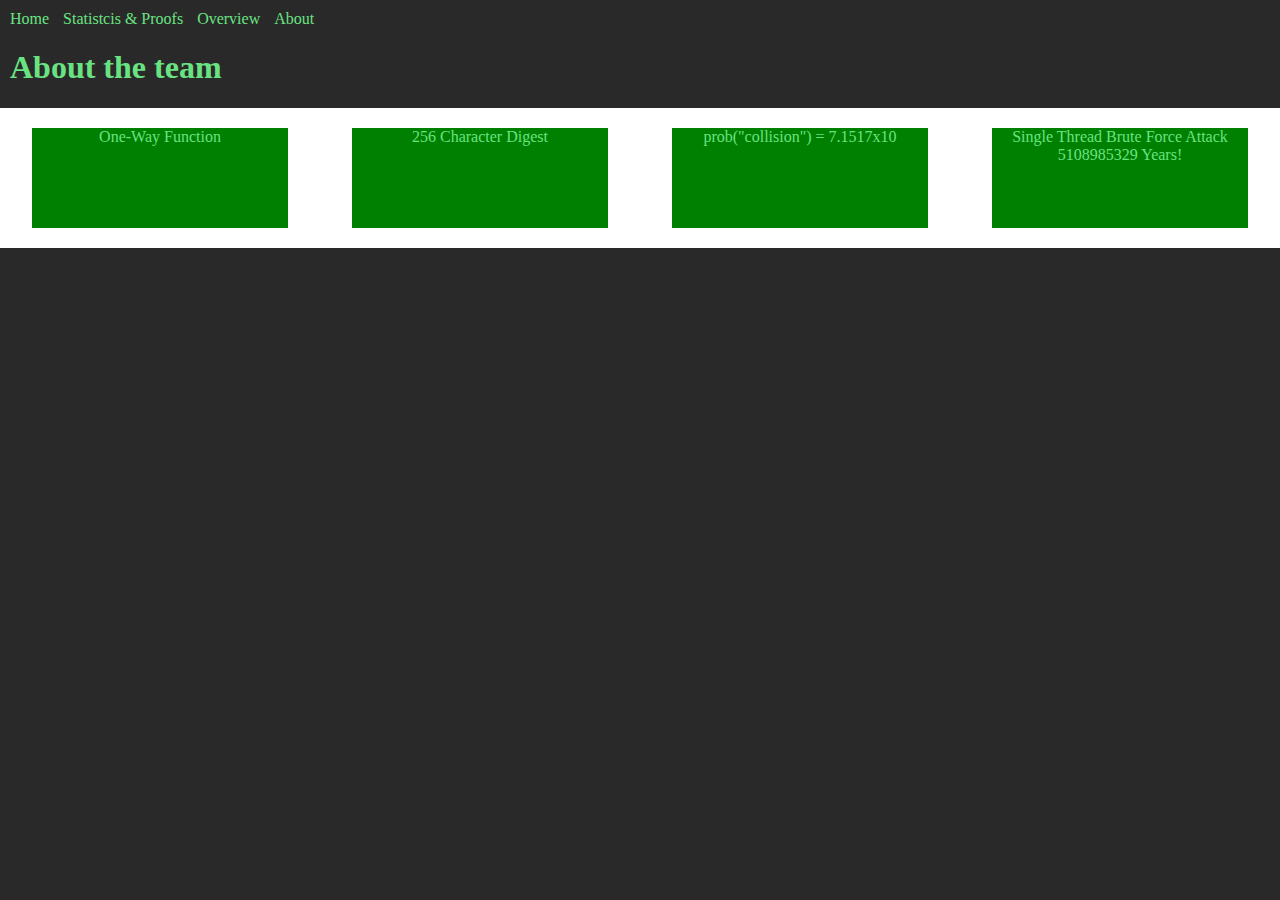
==== about.html @ f369a763 "Update about.html" ====
<!DOCTYPE html>
<html>
<head>
	<title>about</title>
	<link rel="stylesheet" href="index.css">
	
	<style>
		.containerdiv {
			width: 100%;
			height: auto;
			background: white;
			
			display: flex;
			flex-direction: row;
			justify-content: space-around;
			flex-flow: wrap;
		}
		
		.box {
			width: 20%;
			height: 100px;
			background: green;
			margin: 20px;
			box-sizing: border-box;
			text-align: center;
		}
		
		.centerp {
 			 top: 50%;
 			 transform: translate(0, -50%);
 			 padding: 10px;
		}
		
		@media screen and (max-width:1200px){
			.box{
				width: 40%;
			}
		}
		
		@media screen and (max-width:600px){
			.box{
				width: 90%;
			}
		}
	</style>
	
</head>

<body>
<div style="margin-top:10px;margin-left:10px;">
	<ul>
  <li><a href="https://andrew-musa.github.io/cpsc329/index.html" style="color: rgb(105, 227, 130);text-decoration: none;">Home</a></li>
  <!--<li><a href="https://andrew-musa.github.io/cpsc329/test.html" style="color:white;text-decoration: none;">Test</a></li>-->
  <li><a href="https://andrew-musa.github.io/cpsc329/statistics.html" style="color: rgb(105, 227, 130);text-decoration: none;">Statistcis & Proofs</a></li>
  <li><a href="https://andrew-musa.github.io/cpsc329/overview.html" style="color: rgb(105, 227, 130);text-decoration: none;">Overview</a></li>
  <li><a href="https://andrew-musa.github.io/cpsc329/about.html" style="color: rgb(105, 227, 130);text-decoration: none;">About</a></li>
</ul>
</div>

<div style="margin-left:10px;">
	<h1>About the team</h1>
</div>
	
	<div class="containerdiv">
		
		<div class="box">One-Way Function</div>
		<div class="box">256 Character Digest</div>
		<div class="box">prob("collision") = 7.1517x10</div>
		<div class="box">Single Thread Brute Force Attack 5108985329 Years!</div>
		
	</div>

</body>
</html>
---- index.css ----
body {
  /*background-color: #505155;*/
  background-color: rgb(41, 41, 41);
  font-family: Menlo;
  color: rgb(105, 227, 130);
  margin: 0;
  overflow-x: hidden;
}
.typed-out{
  overflow: hidden;
  white-space: nowrap;
  animation: 
    typing 2s forwards;
  font-size: 1.6rem;
  width: 0;
}
@keyframes typing {
  from { width: 0 }
  to { width: 100% }
}
ul {
  list-style-type: none;
  color: rgb(105, 227, 130);
  margin: 0;
  padding: 0;
}

li {
  display: inline;
  color: rgb(105, 227, 130);
  margin-right:10px;
}
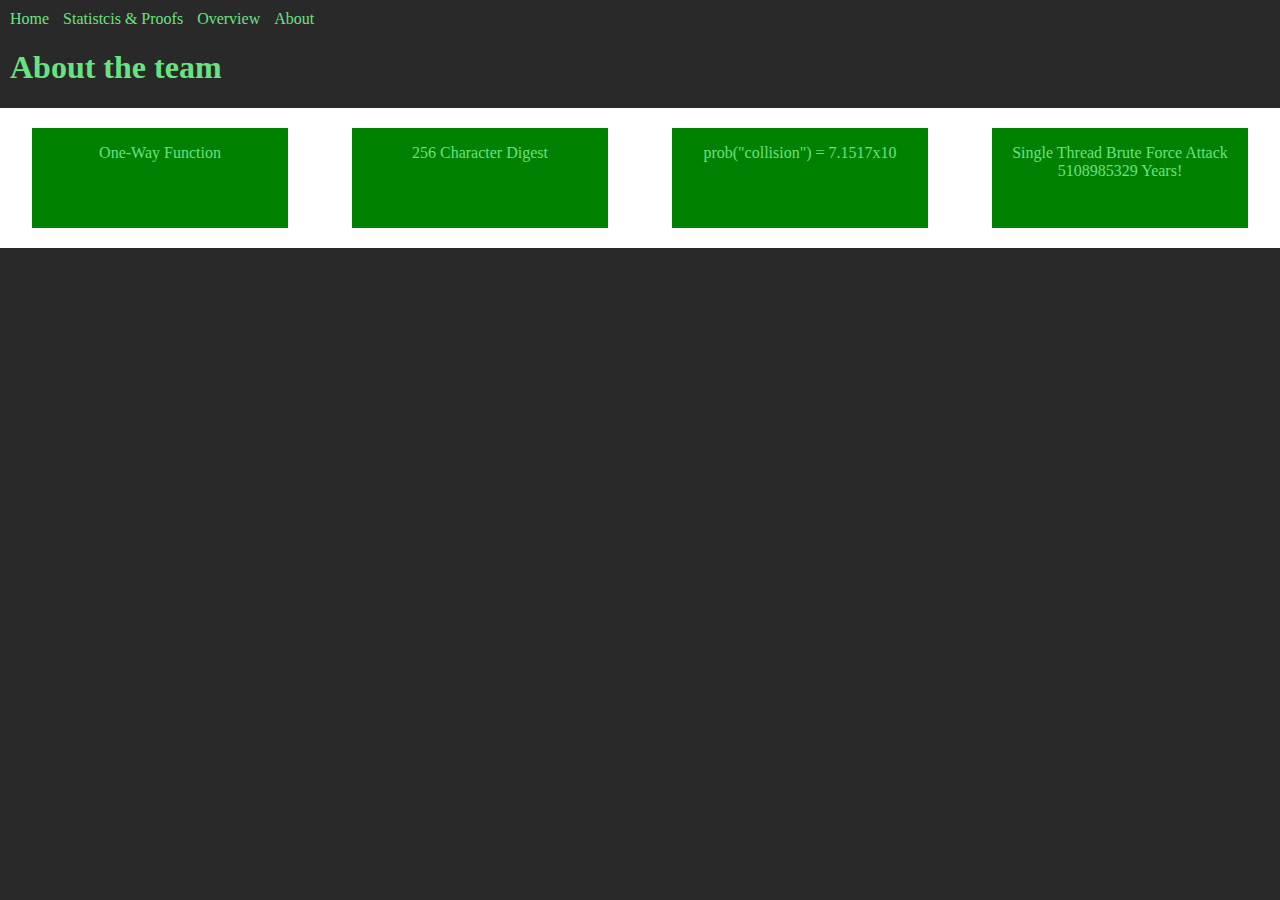
==== commit e262caee: "Update about.html" ====
--- a/about.html
+++ b/about.html
@@ -27,8 +27,8 @@
 		
 		.centerp {
  			 top: 50%;
- 			 transform: translate(0, -50%);
- 			 padding: 10px;
+ 			 /*transform: translate(0, -50%);*/
+ 			 /*padding: 10px;*/
 		}
 		
 		@media screen and (max-width:1200px){
@@ -63,10 +63,10 @@
 	
 	<div class="containerdiv">
 		
-		<div class="box">One-Way Function</div>
-		<div class="box">256 Character Digest</div>
-		<div class="box">prob("collision") = 7.1517x10</div>
-		<div class="box">Single Thread Brute Force Attack 5108985329 Years!</div>
+		<div class="box"><p class="centerp">One-Way Function</p></div>
+		<div class="box"><p class="centerp">256 Character Digest</p></div>
+		<div class="box"><p class="centerp">prob("collision") = 7.1517x10</p></div>
+		<div class="box"><p class="centerp">Single Thread Brute Force Attack 5108985329 Years!</p></div>
 		
 	</div>
 
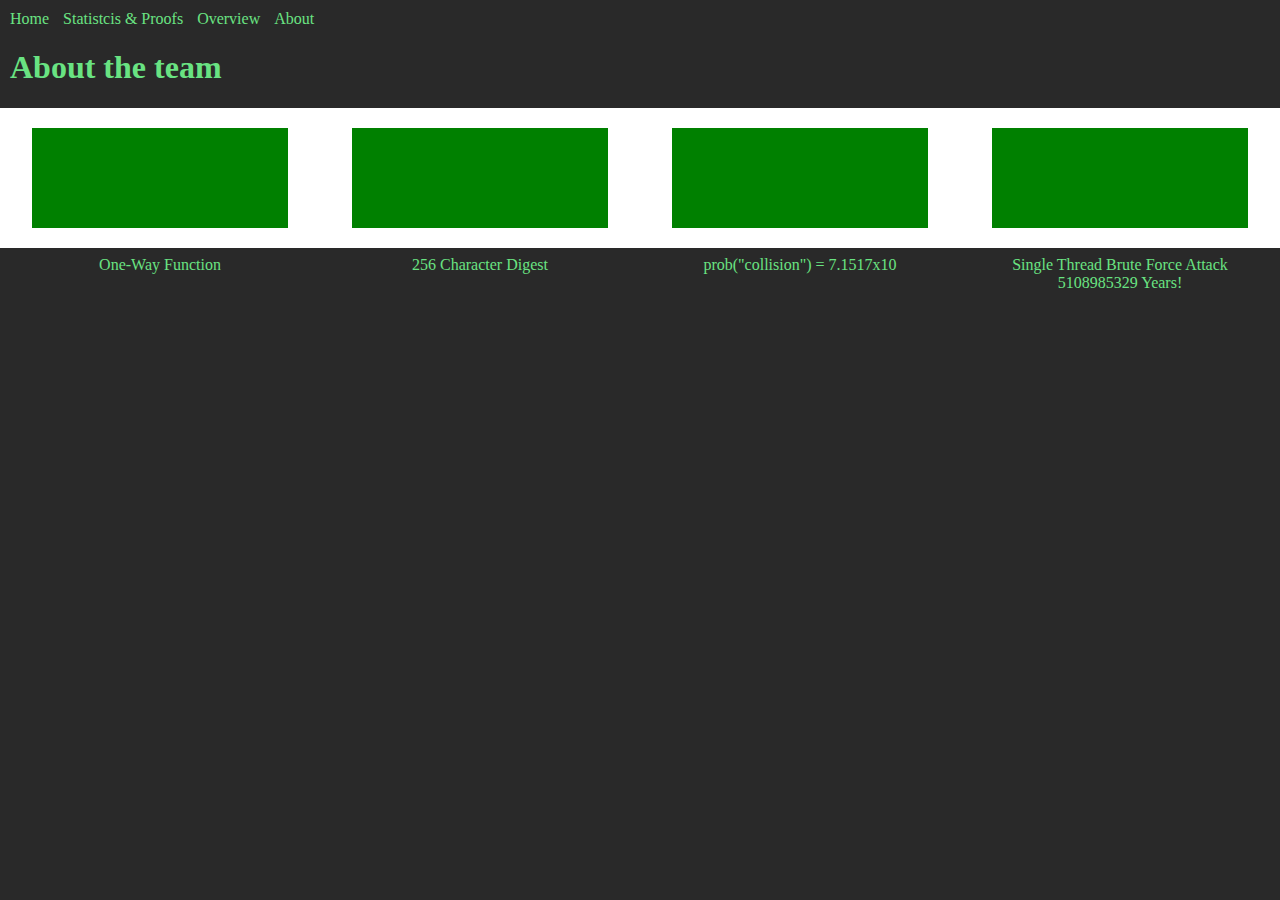
==== commit b04460c7: "Update about.html" ====
--- a/about.html
+++ b/about.html
@@ -26,9 +26,10 @@
 		}
 		
 		.centerp {
- 			 top: 50%;
- 			 /*transform: translate(0, -50%);*/
- 			 /*padding: 10px;*/
+ 			top: 50%;
+			margin-top: 50%;
+ 			/*transform: translate(0, -50%);*/
+ 			/*padding: 10px;*/
 		}
 		
 		@media screen and (max-width:1200px){
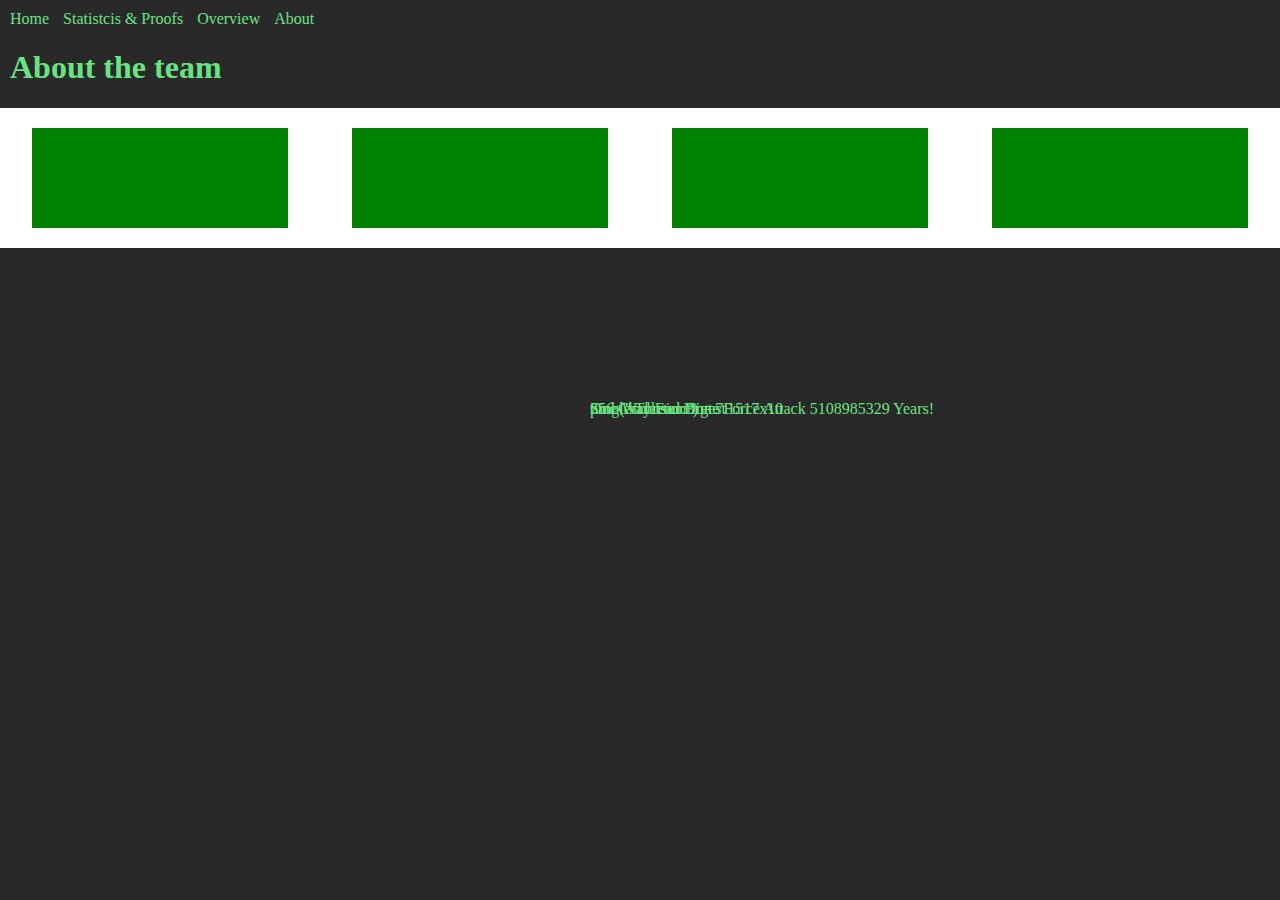
==== commit c19b064e: "Update about.html" ====
--- a/about.html
+++ b/about.html
@@ -25,11 +25,11 @@
 			text-align: center;
 		}
 		
-		.centerp {
+		.child {
+ 			position: absolute;
  			top: 50%;
-			margin-top: 50%;
- 			/*transform: translate(0, -50%);*/
- 			/*padding: 10px;*/
+  			left: 50%;
+			margin: -50px 0 0 -50px;
 		}
 		
 		@media screen and (max-width:1200px){
@@ -64,10 +64,10 @@
 	
 	<div class="containerdiv">
 		
-		<div class="box"><p class="centerp">One-Way Function</p></div>
-		<div class="box"><p class="centerp">256 Character Digest</p></div>
-		<div class="box"><p class="centerp">prob("collision") = 7.1517x10</p></div>
-		<div class="box"><p class="centerp">Single Thread Brute Force Attack 5108985329 Years!</p></div>
+		<div class="box"><div class="child">One-Way Function</div></div>
+		<div class="box"><div class="child">256 Character Digest</div></div>
+		<div class="box"><div class="child">prob("collision") = 7.1517x10</div></div>
+		<div class="box"><div class="child">Single Thread Brute Force Attack 5108985329 Years!</div></div>
 		
 	</div>
 
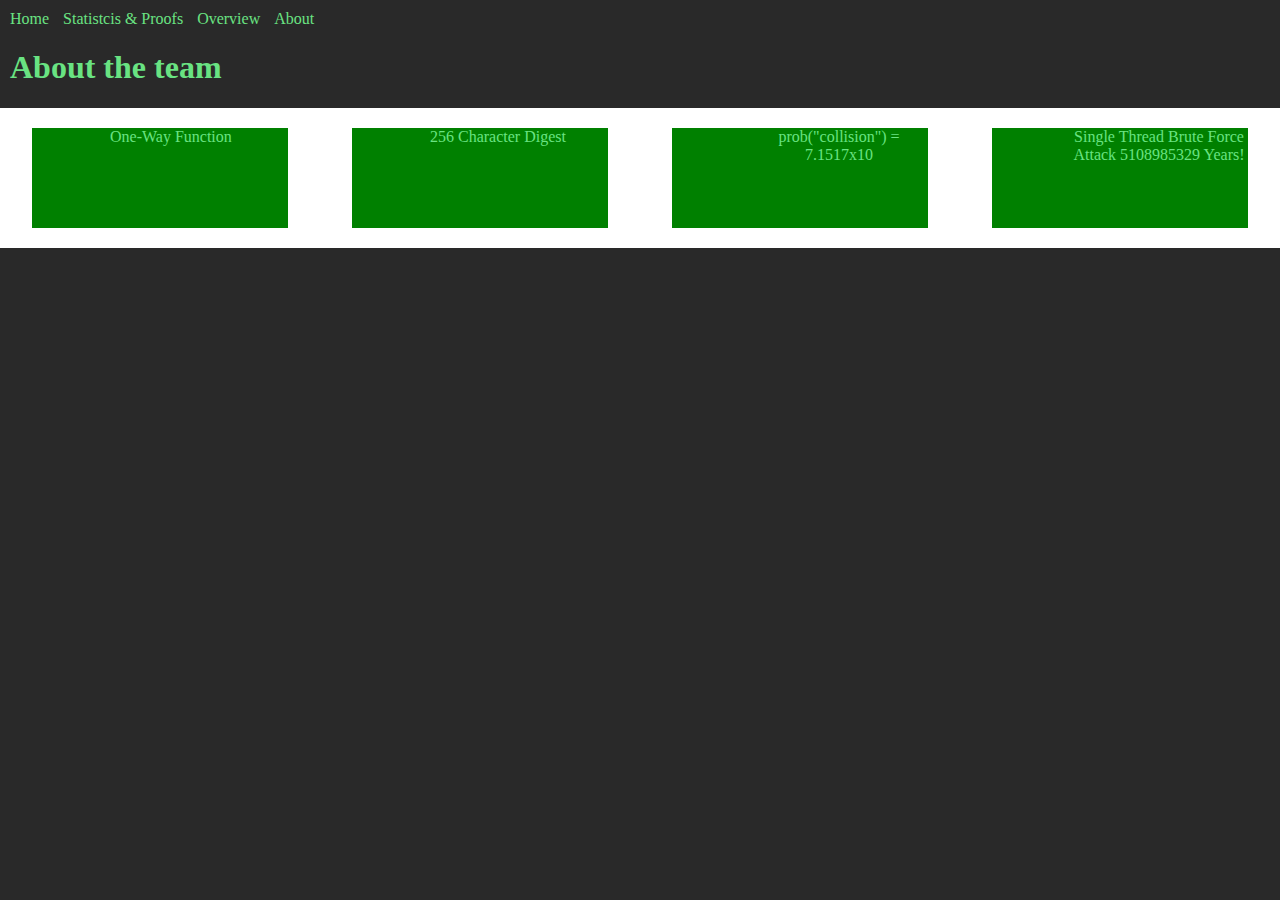
==== commit b7005fb6: "Update about.html" ====
--- a/about.html
+++ b/about.html
@@ -17,6 +17,7 @@
 		}
 		
 		.box {
+			position: relative;
 			width: 20%;
 			height: 100px;
 			background: green;
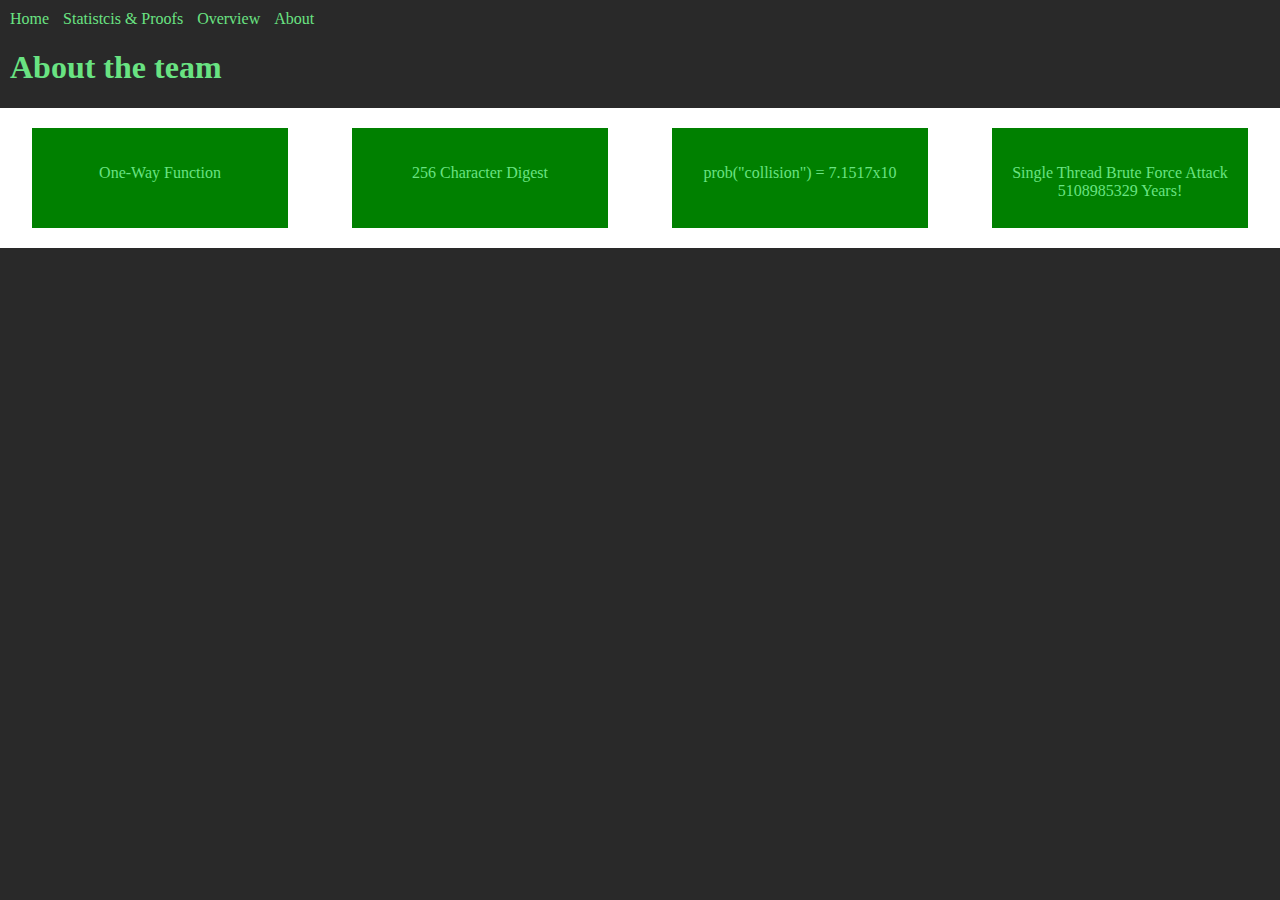
==== commit 53b421e7: "Update about.html" ====
--- a/about.html
+++ b/about.html
@@ -26,12 +26,14 @@
 			text-align: center;
 		}
 		
-		.child {
+		/*.child {
  			position: absolute;
  			top: 50%;
   			left: 50%;
 			margin: -50px 0 0 -50px;
-		}
+			display: table-cell;
+			vertical-align: middle;
+		}*/
 		
 		@media screen and (max-width:1200px){
 			.box{
@@ -65,10 +67,10 @@
 	
 	<div class="containerdiv">
 		
-		<div class="box"><div class="child">One-Way Function</div></div>
-		<div class="box"><div class="child">256 Character Digest</div></div>
-		<div class="box"><div class="child">prob("collision") = 7.1517x10</div></div>
-		<div class="box"><div class="child">Single Thread Brute Force Attack 5108985329 Years!</div></div>
+		<div class="box"><!--<div class="child">One-Way Function</div>--></br></br>One-Way Function</div>
+		<div class="box"><!--<div class="child">256 Character Digest</div>--></br></br>256 Character Digest</div>
+		<div class="box"><!--<div class="child">prob("collision") = 7.1517x10</div>--></br></br>prob("collision") = 7.1517x10</div>
+		<div class="box"><!--<div class="child">Single Thread Brute Force Attack 5108985329 Years!</div>--></br></br>Single Thread Brute Force Attack 5108985329 Years!</div>
 		
 	</div>
 
